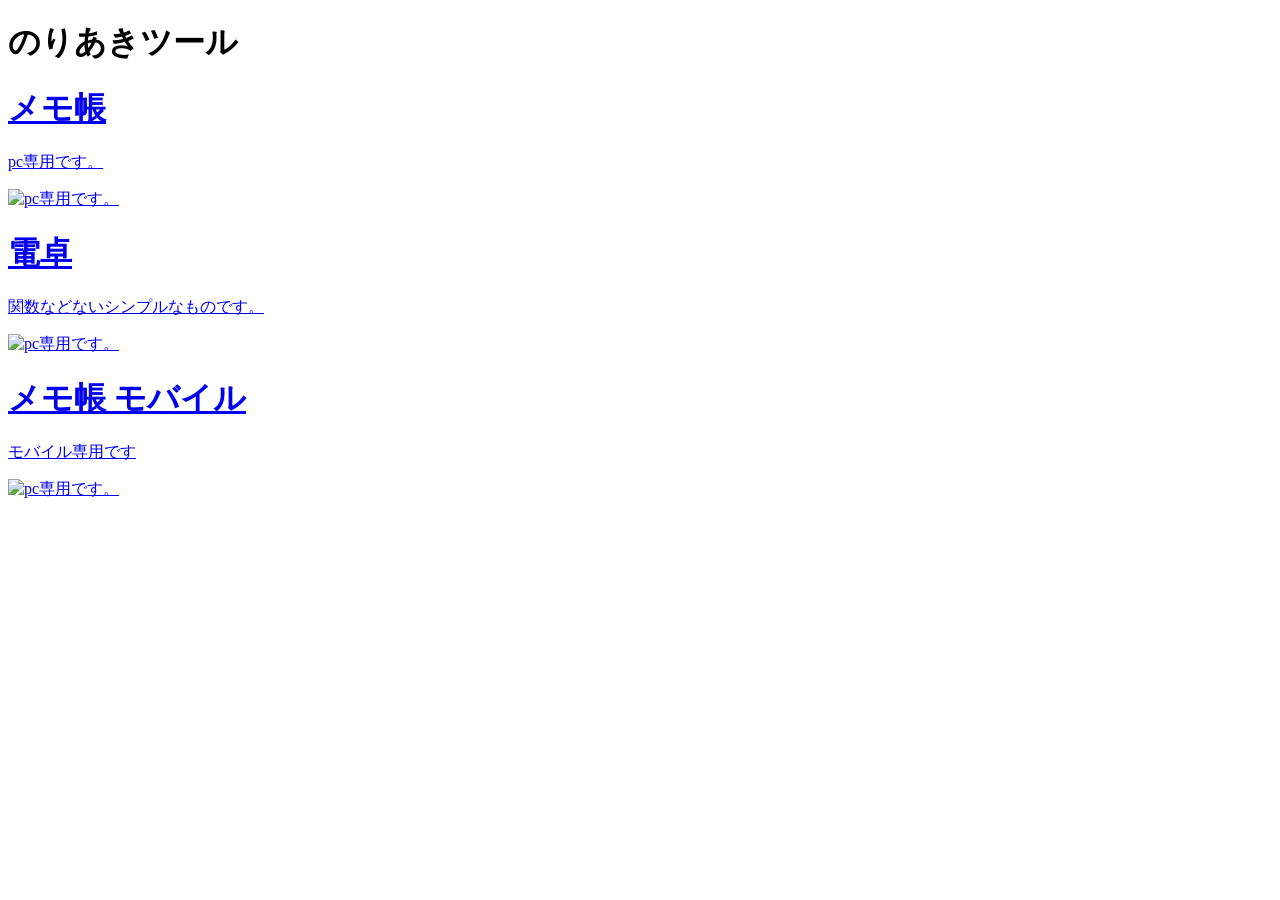
==== index.html @ 66273f8f "Add initial HTML structure with links and images" ====
<!DOCTYPE html>
<html lang="ja">
<head>
    <meta charset="UTF-8">
    <meta name="viewport" content="width=device-width, initial-scale=1.0">
    <title>Document</title>
    <link rel="stylesheet" href="style.css">
</head>
<body>
    <h1>のりあきツール</h1>
    <a href="memo/memo1.html">
        <div class="test">
        <h1>メモ帳</h1>
        <p class="p">pc専用です。</p>
        <img src="memo/memo.png" alt="pc専用です。" style="width: 200px; height: auto;">
    </div>
    </a>
    <a href="dentaku/dentaku.html">
        <div class="test">
        <h1>電卓</h1>
        <p class="p">関数などないシンプルなものです。</p>
        <img src="dentaku/dentaku.png" alt="pc専用です。" style="width: 200px; height: auto;">
    </div>
    </a>
    <a href="memo/memomoba.html">
        <div class="test">
        <h1>メモ帳 モバイル</h1>
        <p class="p">モバイル専用です</p>
        <img src="memo/memo.png" alt="pc専用です。" style="width: 200px; height: auto;">
    </div>
    </a>
    <script src="script.js">
    </script>
</body>
</html>
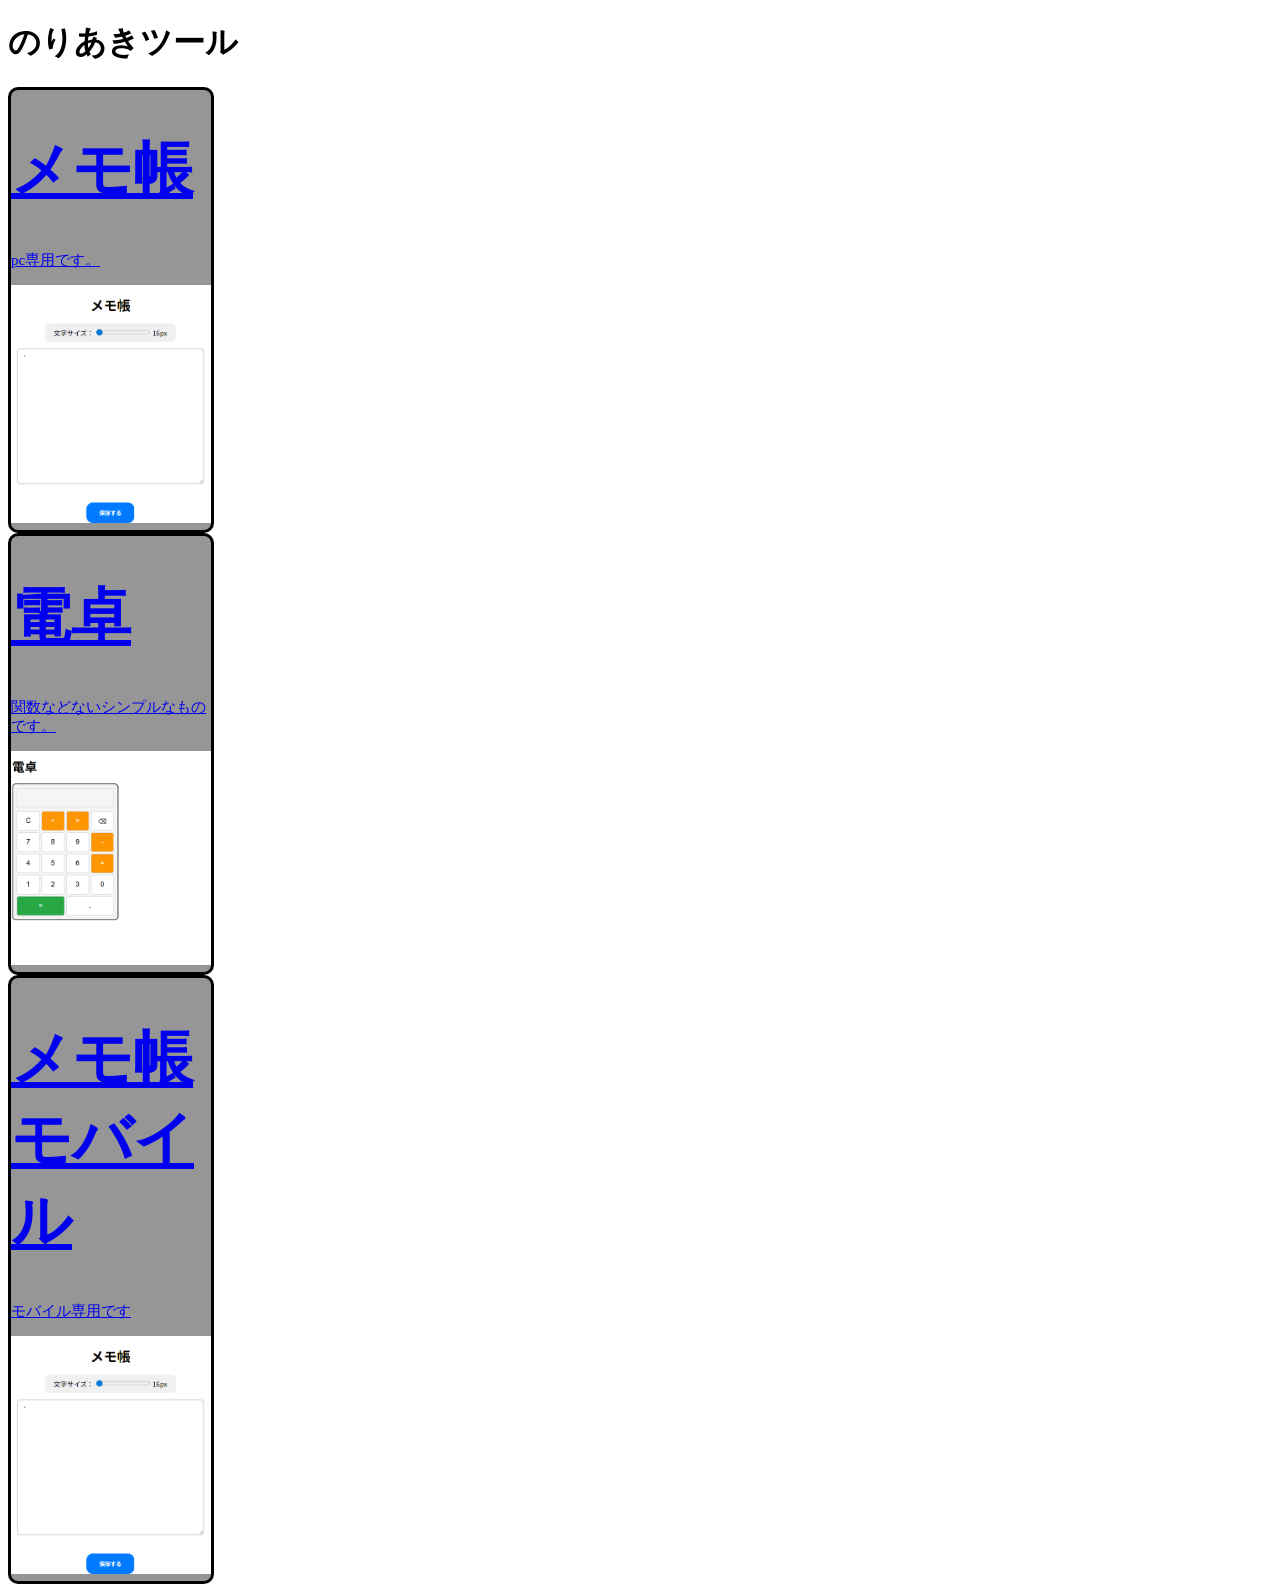
==== commit d0c3aa8e: "Update links and titles in index.html" ====
--- a/index.html
+++ b/index.html
@@ -3,30 +3,30 @@
 <head>
     <meta charset="UTF-8">
     <meta name="viewport" content="width=device-width, initial-scale=1.0">
-    <title>Document</title>
+    <title>のりあきツール</title>
     <link rel="stylesheet" href="style.css">
 </head>
 <body>
     <h1>のりあきツール</h1>
-    <a href="memo/memo1.html">
+    <a href="memo1.html">
         <div class="test">
         <h1>メモ帳</h1>
         <p class="p">pc専用です。</p>
-        <img src="memo/memo.png" alt="pc専用です。" style="width: 200px; height: auto;">
+        <img src="memo.png" alt="pc専用です。" style="width: 200px; height: auto;">
     </div>
     </a>
-    <a href="dentaku/dentaku.html">
+    <a href="dentaku.html">
         <div class="test">
         <h1>電卓</h1>
         <p class="p">関数などないシンプルなものです。</p>
-        <img src="dentaku/dentaku.png" alt="pc専用です。" style="width: 200px; height: auto;">
+        <img src="dentaku.png" alt="pc専用です。" style="width: 200px; height: auto;">
     </div>
     </a>
-    <a href="memo/memomoba.html">
+    <a href="memomoba.html">
         <div class="test">
         <h1>メモ帳 モバイル</h1>
         <p class="p">モバイル専用です</p>
-        <img src="memo/memo.png" alt="pc専用です。" style="width: 200px; height: auto;">
+        <img src="memo.png" alt="pc専用です。" style="width: 200px; height: auto;">
     </div>
     </a>
     <script src="script.js">
--- a/style.css
+++ b/style.css
@@ -0,0 +1,19 @@
+.test{
+    border: 3px solid black;
+    width: 200px;
+    height: 450x;
+    font-size: 30px;
+    border-radius: 10px;
+    background-color: rgb(150, 150,150);
+    animation-name: name;
+    transition: transform 0.5s ease;
+    display: in;
+}
+
+p{
+    font-size: 15px;
+}
+
+.test:hover{
+    transform: translateY(-10px);
+}
